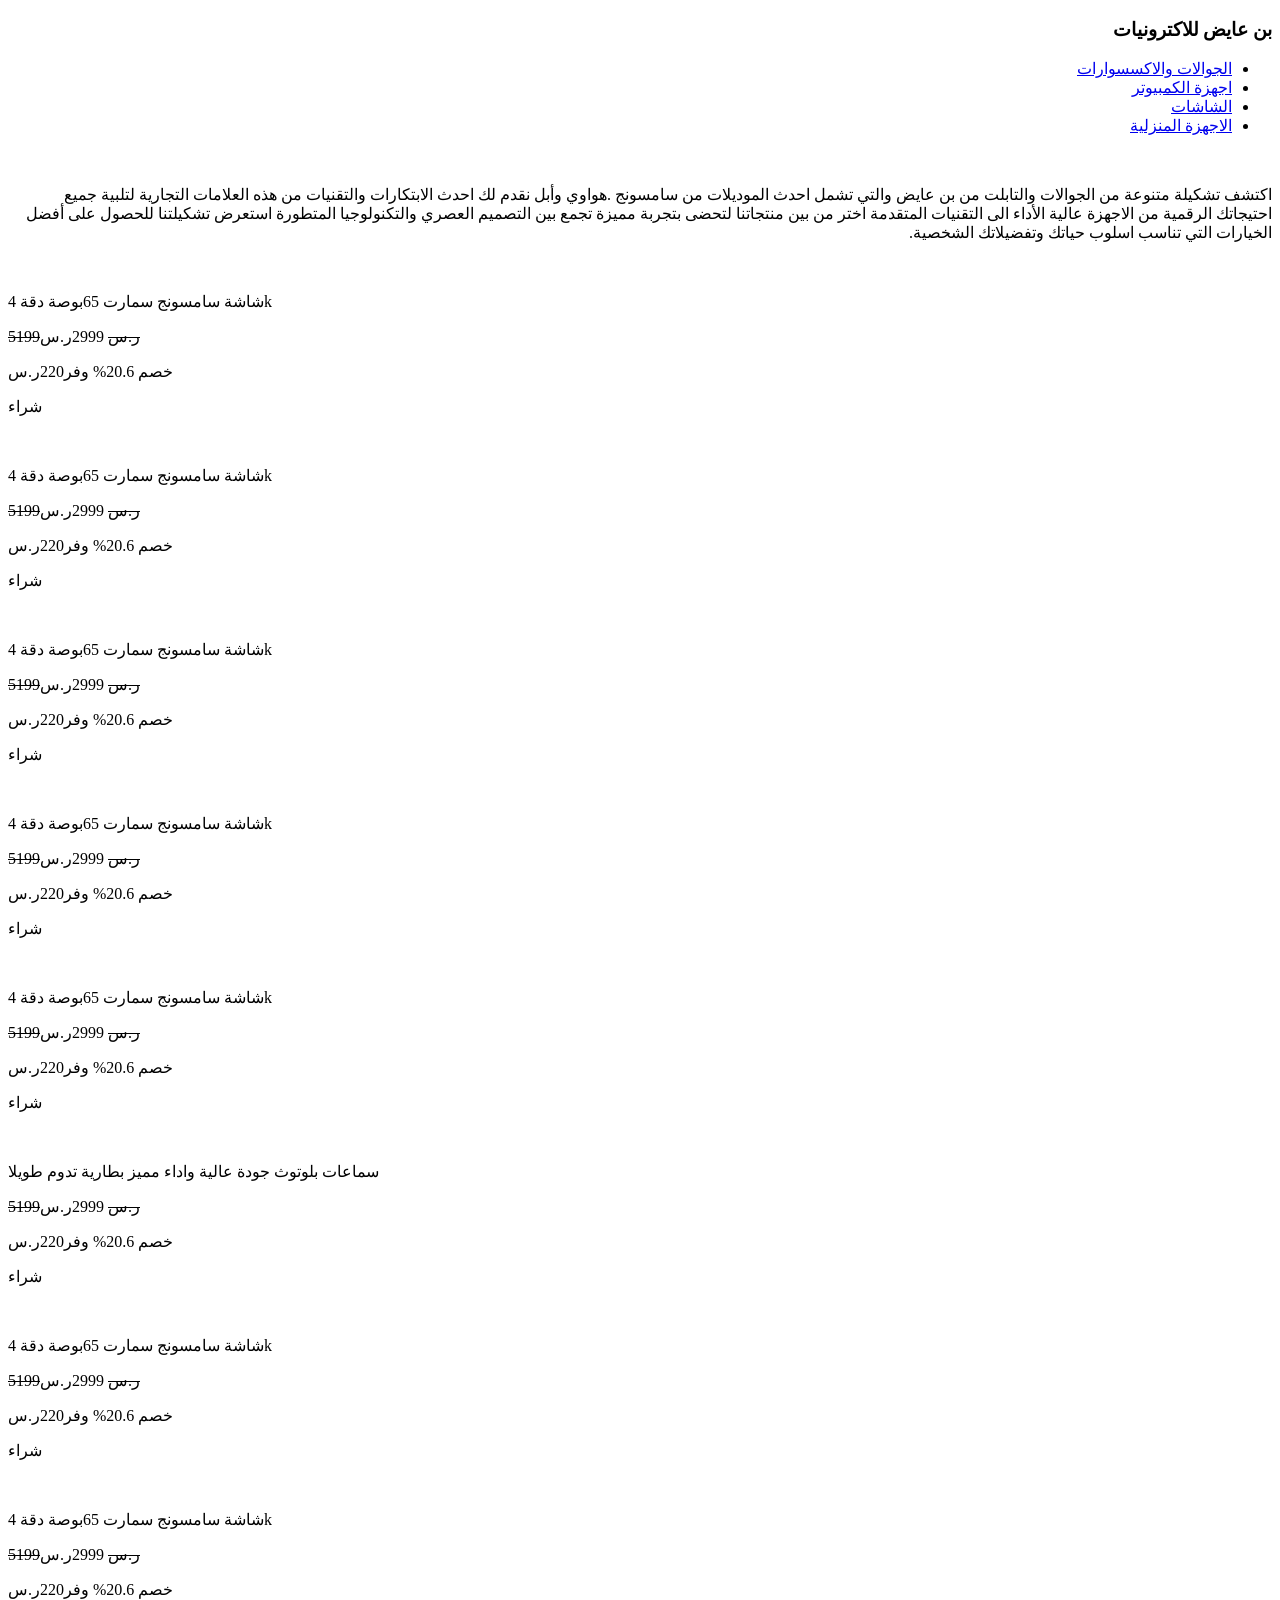
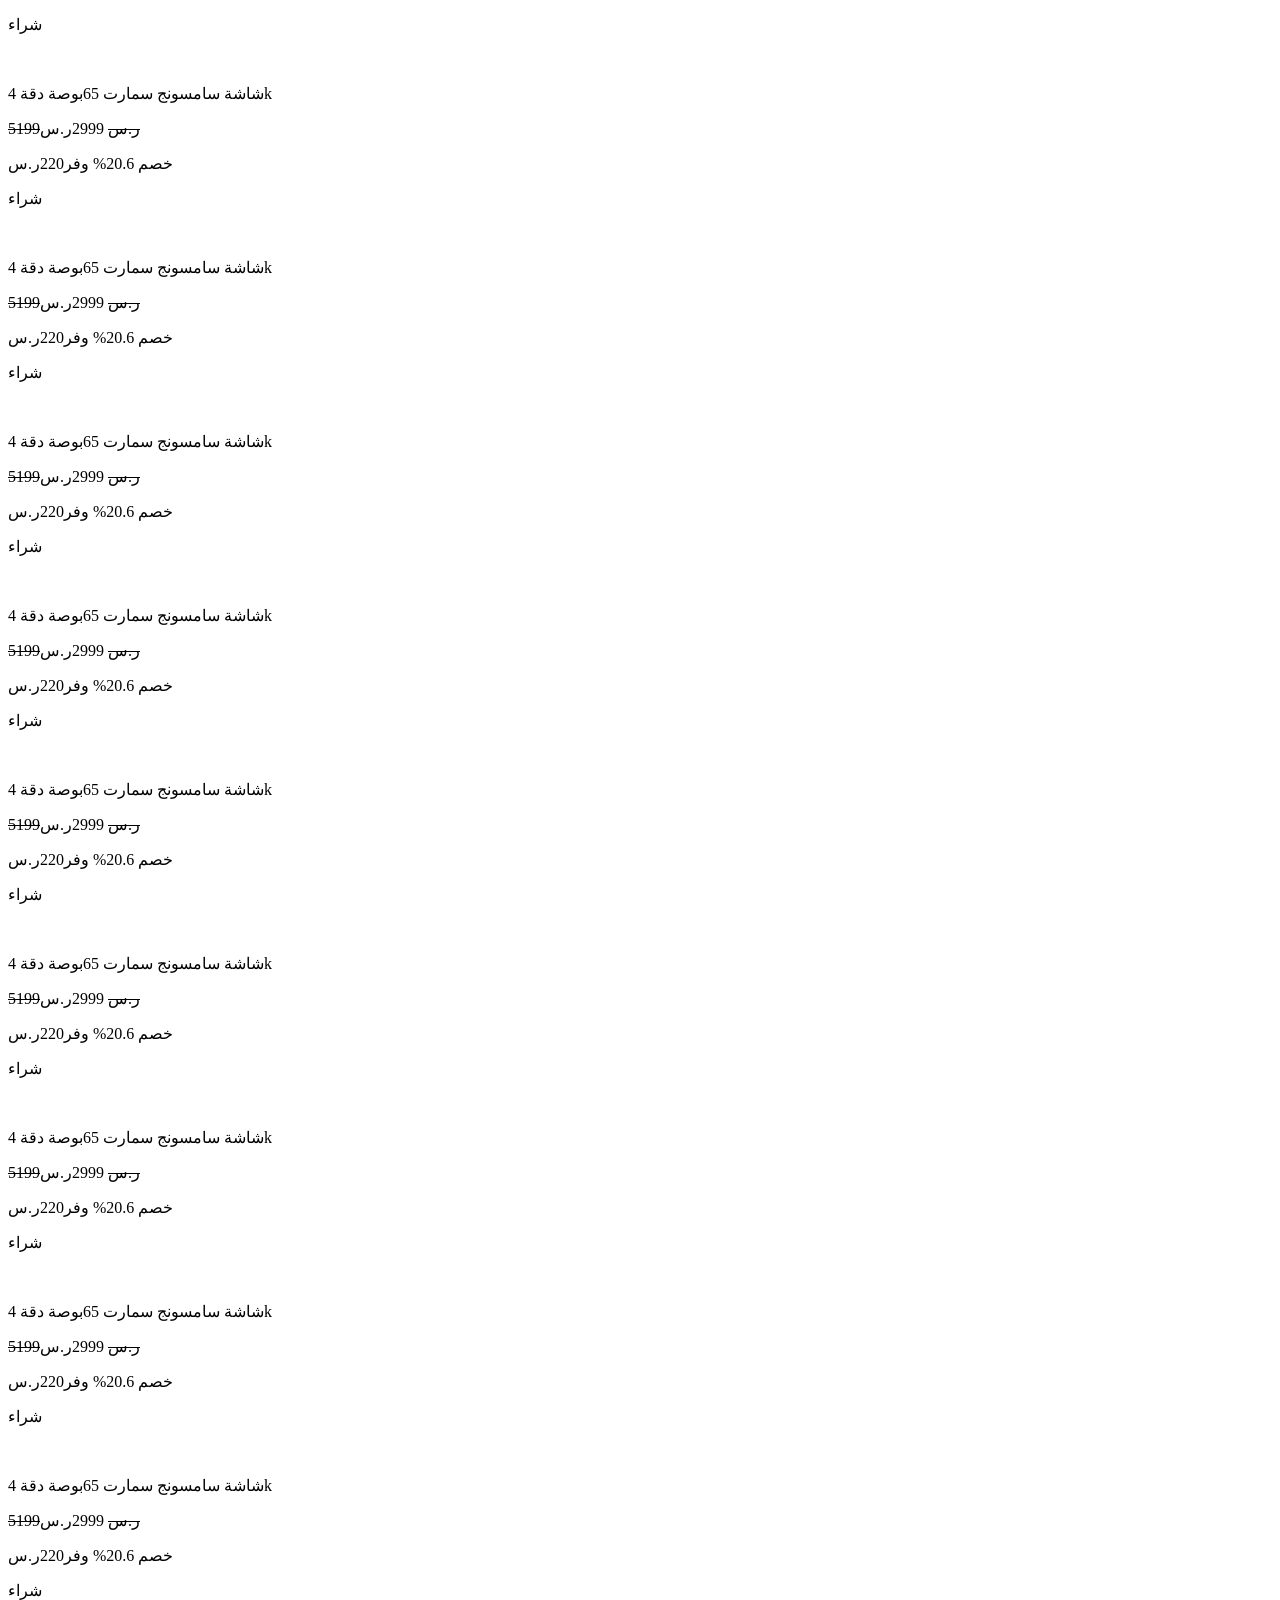
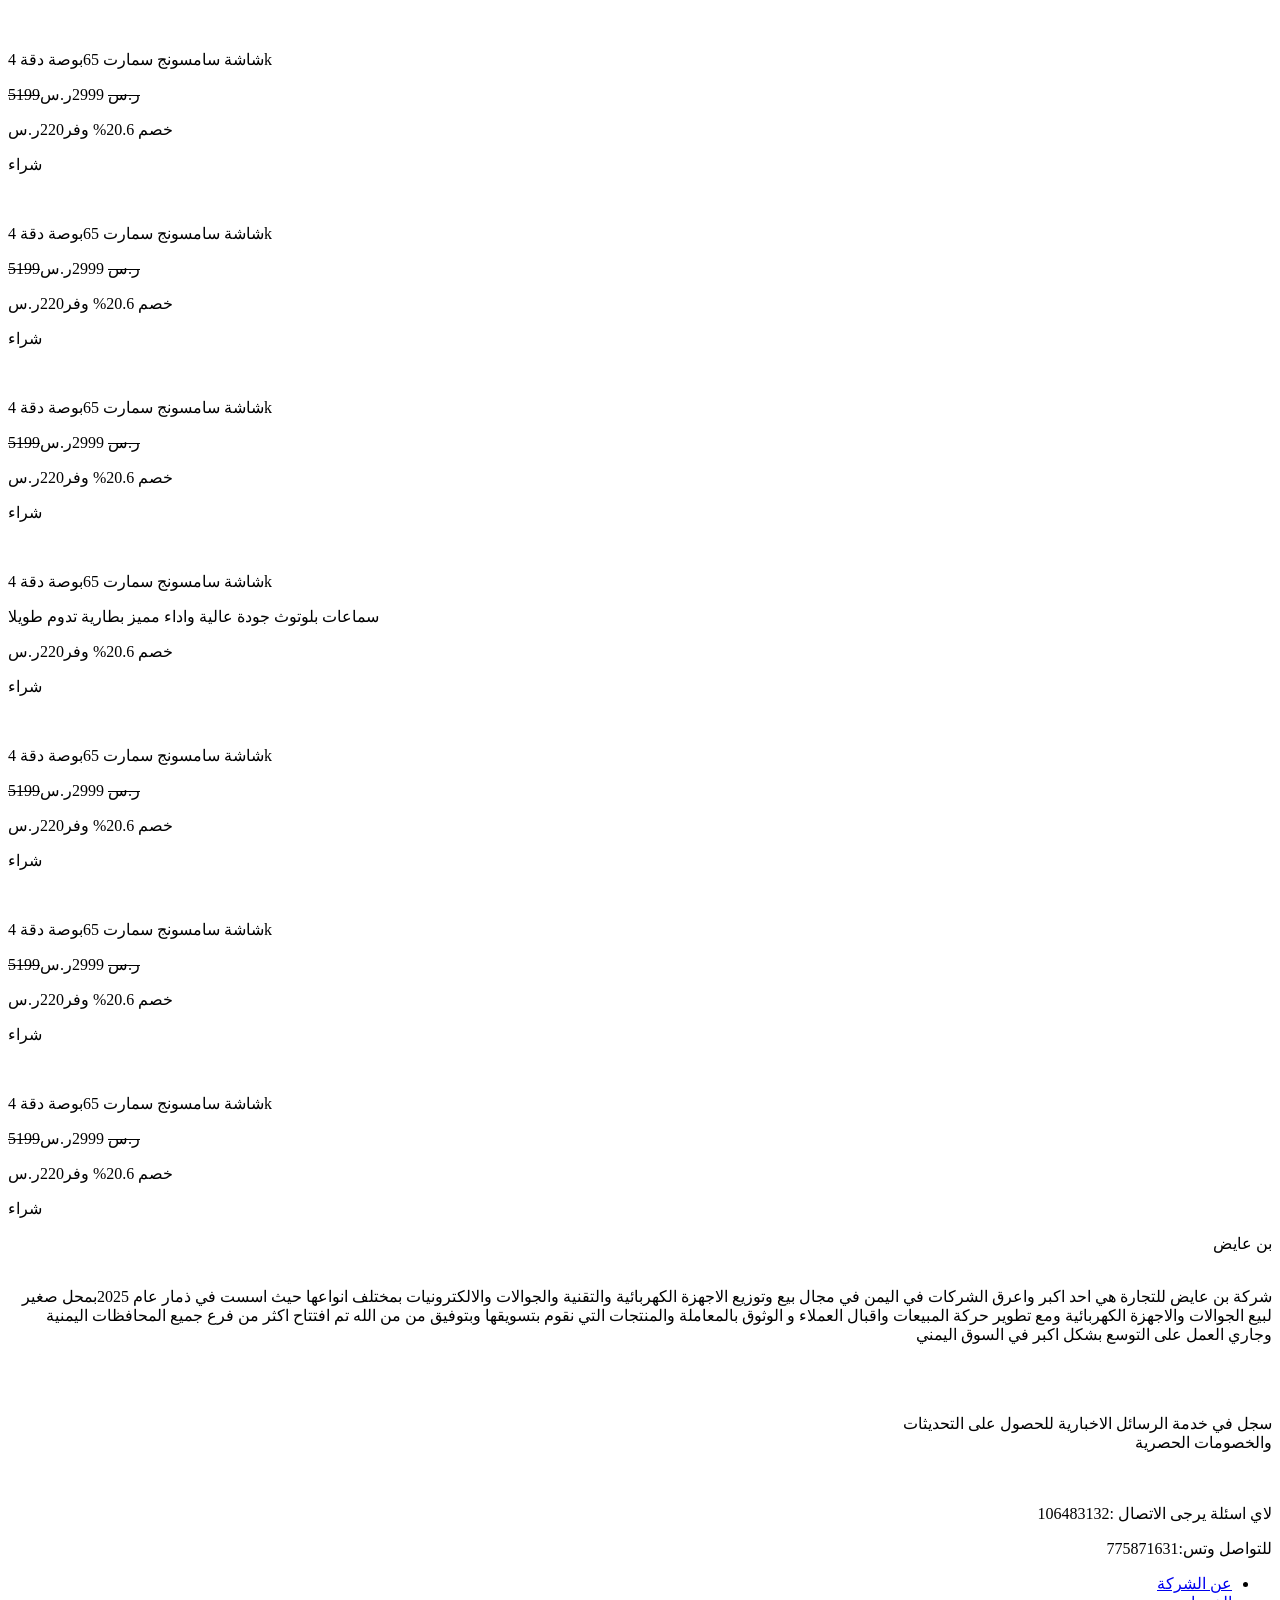
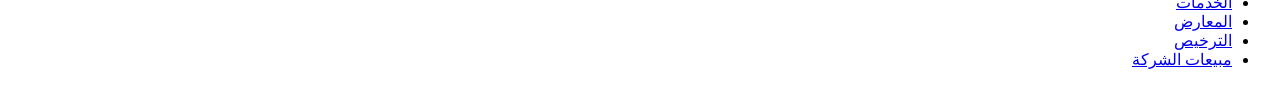
==== accessories.html @ 2f83441c "Add files via upload" ====
<!DOCTYPE html>
<html lang="en">
<head>
    <meta charset="UTF-8">
    <meta name="viewport" content="width=device-width, initial-scale=1.0">
    <title>Document</title>
    <link rel="stylesheet" href="style.css">
</head>
<body>
    <div class="mine_menu" dir="rtl">
        <h3>بن عايض للاكترونيات</h3>
        <Ul>
            <LI><a href="index.html">الجوالات والاكسسوارات</a></LI>
            <LI><a href="computers.html">اجهزة الكمبيوتر</a></LI>
            <LI><a href="accessories.html">الشاشات</a></LI>
            <LI><a href="house_tool.html">الاجهزة المنزلية</a></LI>
        </Ul>
    </div>
    <div class="picture_in_beginning">
        <img src="images//tv/TV_mine.webp" alt="">
    </div>
    <div class="page_description" dir="rtl">
        <p>اكتشف تشكيلة متنوعة من الجوالات والتابلت من بن عايض والتي تشمل احدث الموديلات من سامسونج 
            .هواوي وأبل نقدم لك احدث الابتكارات والتقنيات من هذه العلامات التجارية لتلبية جميع احتيجاتك الرقمية 
            من الاجهزة عالية الأداء الى التقنيات المتقدمة اختر من بين منتجاتنا لتحضى بتجربة مميزة تجمع بين 
            التصميم العصري والتكنولوجيا المتطورة استعرض تشكيلتنا للحصول على أفضل الخيارات التي تناسب اسلوب 
            حياتك وتفضيلاتك الشخصية.
        </p>
    </div> 
    <div class="photo_container">
        <div class="div_of_picture">                
           <img src="images//tv/Tv24.webp" alt="">
           <div class="div_of_product_description">
            <p> شاشة سامسونج سمارت 65بوصة دقة 4k</p>
           </div>
           <div class="div_of_cost">
            <p><del>5199ر.س</del> 2999ر.س</p>
               <div class="div_of_discount">
                   <p>خصم 20.6%  وفر220ر.س</p>
               </div>
           </div>
           <div class="div_of_buy">
               <p>شراء</p>
           </div>
        </div>
        <div class="div_of_picture">                
           <img src="images//tv/Tv3.webp" alt="">
           <div class="div_of_product_description">
            <p> شاشة سامسونج سمارت 65بوصة دقة 4k</p>
           </div>
           <div class="div_of_cost">
            <p><del>5199ر.س</del> 2999ر.س</p>
               <div class="div_of_discount">
                   <p>خصم 20.6%  وفر220ر.س</p>
               </div>
           </div>
           <div class="div_of_buy">
               <p>شراء</p>
           </div>
        </div>
        <div class="div_of_picture">               
           <img src="images//tv/Tv8.webp" alt="">
           <div class="div_of_product_description">
            <p> شاشة سامسونج سمارت 65بوصة دقة 4k</p>
           </div>
           <div class="div_of_cost">
            <p><del>5199ر.س</del> 2999ر.س</p>
               <div class="div_of_discount">
                   <p>خصم 20.6%  وفر220ر.س</p>
               </div>
           </div>
           <div class="div_of_buy">
               <p>شراء</p>
           </div>
        </div>
        <div class="div_of_picture">            
           <img src="images//tv/Tv5.webp" alt="">
           <div class="div_of_product_description">
            <p> شاشة سامسونج سمارت 65بوصة دقة 4k</p>
           </div>
           <div class="div_of_cost">
            <p><del>5199ر.س</del> 2999ر.س</p>
               <div class="div_of_discount">
                   <p>خصم 20.6%  وفر220ر.س</p>
               </div>
           </div>
           <div class="div_of_buy">
               <p>شراء</p>
           </div>
        </div>
   </div>
   <div class="photo_container">
    <div class="div_of_picture">                
       <img src="images//tv/Tv6.webp" alt="">
       <div class="div_of_product_description">
        <p> شاشة سامسونج سمارت 65بوصة دقة 4k</p>
       </div>
       <div class="div_of_cost">
        <p><del>5199ر.س</del> 2999ر.س</p>
           <div class="div_of_discount">
               <p>خصم 20.6%  وفر220ر.س</p>
           </div>
       </div>
       <div class="div_of_buy">
           <p>شراء</p>
       </div>
    </div>
    <div class="div_of_picture">                
       <img src="images//tv/Tv7.webp" alt="">
       <div class="div_of_product_description">
        <p>سماعات بلوتوث جودة عالية واداء مميز بطارية تدوم طويلا</p>
       </div>
       <div class="div_of_cost">
        <p><del>5199ر.س</del> 2999ر.س</p>
           <div class="div_of_discount">
               <p>خصم 20.6%  وفر220ر.س</p>
           </div>
       </div>
       <div class="div_of_buy">
           <p>شراء</p>
       </div>
    </div>
    <div class="div_of_picture">               
       <img src="images//tv/Tv8.webp" alt="">
       <div class="div_of_product_description">
        <p> شاشة سامسونج سمارت 65بوصة دقة 4k</p>
       </div>
       <div class="div_of_cost">
        <p><del>5199ر.س</del> 2999ر.س</p>
           <div class="div_of_discount">
               <p>خصم 20.6%  وفر220ر.س</p>
           </div>
       </div>
       <div class="div_of_buy">
           <p>شراء</p>
       </div>
    </div>
    <div class="div_of_picture">            
       <img src="images//tv/Tv9.webp" alt="">
       <div class="div_of_product_description">
        <p> شاشة سامسونج سمارت 65بوصة دقة 4k</p>
       </div>
       <div class="div_of_cost">
        <p><del>5199ر.س</del> 2999ر.س</p>
           <div class="div_of_discount">
               <p>خصم 20.6%  وفر220ر.س</p>
           </div>
       </div>
       <div class="div_of_buy">
           <p>شراء</p>
       </div>
    </div>
</div>
    <div class="photo_container">
        <div class="div_of_picture">                
           <img src="images//tv/Tv10.webp" alt="">
           <div class="div_of_product_description">
            <p> شاشة سامسونج سمارت 65بوصة دقة 4k</p>
           </div>
           <div class="div_of_cost">
            <p><del>5199ر.س</del> 2999ر.س</p>
               <div class="div_of_discount">
                   <p>خصم 20.6%  وفر220ر.س</p>
               </div>
           </div>
           <div class="div_of_buy">
               <p>شراء</p>
           </div>
        </div>
        <div class="div_of_picture">                
           <img src="images//tv/Tv11.webp" alt="">
           <div class="div_of_product_description">
            <p> شاشة سامسونج سمارت 65بوصة دقة 4k</p>
           </div>
           <div class="div_of_cost">
            <p><del>5199ر.س</del> 2999ر.س</p>
               <div class="div_of_discount">
                   <p>خصم 20.6%  وفر220ر.س</p>
               </div>
           </div>
           <div class="div_of_buy">
               <p>شراء</p>
           </div>
        </div>
        <div class="div_of_picture">               
           <img src="images//tv/Tv12.webp" alt="">
           <div class="div_of_product_description">
            <p> شاشة سامسونج سمارت 65بوصة دقة 4k</p>
           </div>
           <div class="div_of_cost">
            <p><del>5199ر.س</del> 2999ر.س</p>
               <div class="div_of_discount">
                   <p>خصم 20.6%  وفر220ر.س</p>
               </div>
           </div>
           <div class="div_of_buy">
               <p>شراء</p>
           </div>
        </div>
        <div class="div_of_picture">            
           <img src="images//tv/Tv13.webp" alt="">
           <div class="div_of_product_description">
            <p> شاشة سامسونج سمارت 65بوصة دقة 4k</p>
           </div>
           <div class="div_of_cost">
            <p><del>5199ر.س</del> 2999ر.س</p>
               <div class="div_of_discount">
                   <p>خصم 20.6%  وفر220ر.س</p>
               </div>
           </div>
           <div class="div_of_buy">
               <p>شراء</p>
           </div>
        </div>
   </div> 
   <div class="photo_container">
    <div class="div_of_picture">                
       <img src="images//tv/Tv24.webp" alt="">
       <div class="div_of_product_description">
        <p> شاشة سامسونج سمارت 65بوصة دقة 4k</p>
       </div>
       <div class="div_of_cost">
        <p><del>5199ر.س</del> 2999ر.س</p>
           <div class="div_of_discount">
               <p>خصم 20.6%  وفر220ر.س</p>
           </div>
       </div>
       <div class="div_of_buy">
           <p>شراء</p>
       </div>
    </div>
    <div class="div_of_picture">                
       <img src="images//tv/Tv14.webp" alt="">
       <div class="div_of_product_description">
        <p> شاشة سامسونج سمارت 65بوصة دقة 4k</p>
       </div>
       <div class="div_of_cost">
        <p><del>5199ر.س</del> 2999ر.س</p>
           <div class="div_of_discount">
               <p>خصم 20.6%  وفر220ر.س</p>
           </div>
       </div>
       <div class="div_of_buy">
           <p>شراء</p>
       </div>
    </div>
    <div class="div_of_picture">               
       <img src="images//tv/Tv15.webp" alt="">
       <div class="div_of_product_description">
        <p> شاشة سامسونج سمارت 65بوصة دقة 4k</p>
       </div>
       <div class="div_of_cost">
        <p><del>5199ر.س</del> 2999ر.س</p>
           <div class="div_of_discount">
               <p>خصم 20.6%  وفر220ر.س</p>
           </div>
       </div>
       <div class="div_of_buy">
           <p>شراء</p>
       </div>
    </div>
    <div class="div_of_picture">            
       <img src="images//tv/Tv16.webp" alt="">
       <div class="div_of_product_description">
        <p> شاشة سامسونج سمارت 65بوصة دقة 4k</p>
       </div>
       <div class="div_of_cost">
        <p><del>5199ر.س</del> 2999ر.س</p>
           <div class="div_of_discount">
               <p>خصم 20.6%  وفر220ر.س</p>
           </div>
       </div>
       <div class="div_of_buy">
           <p>شراء</p>
       </div>
    </div>
</div> 
<div class="photo_container">
    <div class="div_of_picture">                
       <img src="images//tv/Tv17.webp" alt="">
       <div class="div_of_product_description">
        <p> شاشة سامسونج سمارت 65بوصة دقة 4k</p>
       </div>
       <div class="div_of_cost">
        <p><del>5199ر.س</del> 2999ر.س</p>
           <div class="div_of_discount">
               <p>خصم 20.6%  وفر220ر.س</p>
           </div>
       </div>
       <div class="div_of_buy">
           <p>شراء</p>
       </div>
    </div>
    <div class="div_of_picture">                
       <img src="images//tv/Tv18.webp" alt="">
       <div class="div_of_product_description">
        <p> شاشة سامسونج سمارت 65بوصة دقة 4k</p>
       </div>
       <div class="div_of_cost">
        <p><del>5199ر.س</del> 2999ر.س</p>
           <div class="div_of_discount">
               <p>خصم 20.6%  وفر220ر.س</p>
           </div>
       </div>
       <div class="div_of_buy">
           <p>شراء</p>
       </div>
    </div>
    <div class="div_of_picture">               
       <img src="images//tv/Tv19.webp" alt="">
       <div class="div_of_product_description">
        <p> شاشة سامسونج سمارت 65بوصة دقة 4k</p>
       </div>
       <div class="div_of_cost">
        <p><del>5199ر.س</del> 2999ر.س</p>
        <div class="div_of_discount">
            <p>خصم 20.6%  وفر220ر.س</p>
        </div>
       </div>
       <div class="div_of_buy">
           <p>شراء</p>
       </div>
    </div>
    <div class="div_of_picture">            
       <img src="images//tv/Tv20.webp" alt="">
       <div class="div_of_product_description">
        <p> شاشة سامسونج سمارت 65بوصة دقة 4k</p>
       </div>
       <div class="div_of_cost">
        <p><del>5199ر.س</del> 2999ر.س</p>
           <div class="div_of_discount">
               <p>خصم 20.6%  وفر220ر.س</p>
           </div>
       </div>
       <div class="div_of_buy">
           <p>شراء</p>
       </div>
    </div>
</div>
<div class="photo_container">
    <div class="div_of_picture">                
       <img src="images//tv/Tv21.webp" alt="">
       <div class="div_of_product_description">
        <p> شاشة سامسونج سمارت 65بوصة دقة 4k</p>
       </div>
       <div class="div_of_cost">
        <p>سماعات بلوتوث جودة عالية واداء مميز بطارية تدوم طويلا</p>
           <div class="div_of_discount">
               <p>خصم 20.6%  وفر220ر.س</p>
           </div>
       </div>
       <div class="div_of_buy">
           <p>شراء</p>
       </div>
    </div>
    <div class="div_of_picture">                
       <img src="images//tv/Tv22.webp" alt="">
       <div class="div_of_product_description">
        <p> شاشة سامسونج سمارت 65بوصة دقة 4k</p>
       </div>
       <div class="div_of_cost">
        <p><del>5199ر.س</del> 2999ر.س</p>
           <div class="div_of_discount">
               <p>خصم 20.6%  وفر220ر.س</p>
           </div>
       </div>
       <div class="div_of_buy">
           <p>شراء</p>
       </div>
    </div>
    <div class="div_of_picture">               
       <img src="images//tv/Tv23.webp" alt="">
       <div class="div_of_product_description">
        <p> شاشة سامسونج سمارت 65بوصة دقة 4k</p>
       </div>
       <div class="div_of_cost">
        <p><del>5199ر.س</del> 2999ر.س</p>
           <div class="div_of_discount">
               <p>خصم 20.6%  وفر220ر.س</p>
           </div>
       </div>
       <div class="div_of_buy">
           <p>شراء</p>
       </div>
    </div>
    <div class="div_of_picture">            
       <img src="images//tv/Tv24.webp" alt="">
       <div class="div_of_product_description">
        <p> شاشة سامسونج سمارت 65بوصة دقة 4k</p>
       </div>
       <div class="div_of_cost">
        <p><del>5199ر.س</del> 2999ر.س</p>
           <div class="div_of_discount">
               <p>خصم 20.6%  وفر220ر.س</p>
           </div>
       </div>
       <div class="div_of_buy">
           <p>شراء</p>
       </div>
    </div>
</div> 
<div class="End_div_about" dir="rtl">
    <div class="end_div">
        <p>بن عايض</p>
        <p><br> شركة بن عايض للتجارة هي احد اكبر واعرق الشركات في اليمن في مجال 
        بيع وتوزيع الاجهزة الكهربائية والتقنية والجوالات والالكترونيات بمختلف انواعها حيث اسست في ذمار عام 2025بمحل صغير
    لبيع الجوالات والاجهزة الكهربائية  ومع تطوير حركة المبيعات واقبال العملاء و الوثوق بالمعاملة والمنتجات التي نقوم بتسويقها وبتوفيق من 
    من الله تم افتتاح اكثر من فرع جميع المحافظات اليمنية وجاري العمل على التوسع بشكل اكبر في السوق اليمني </p>
    </div>
    <div class="end_div">
        <p><br><br><br>سجل في خدمة الرسائل الاخبارية للحصول على التحديثات <br>والخصومات الحصرية</p>
        <p><br><br> لاي اسئلة يرجى الاتصال :106483132</p>
        <p>للتواصل وتس:775871631</p>
    </div>
    
        </div>
        <div class="end_menu" dir="rtl">
            <Ul>
                <LI><a href="2">عن الشركة</a></LI>
                <LI><a href="3">الخدمات</a></LI>
                <LI><a href="4">المعارض</a></LI>
                <LI><a href="5">الترخيص</a></LI>
                <LI><a href="5">مبيعات الشركة</a></LI>
            </Ul>
        </div> 
</body>
</html>
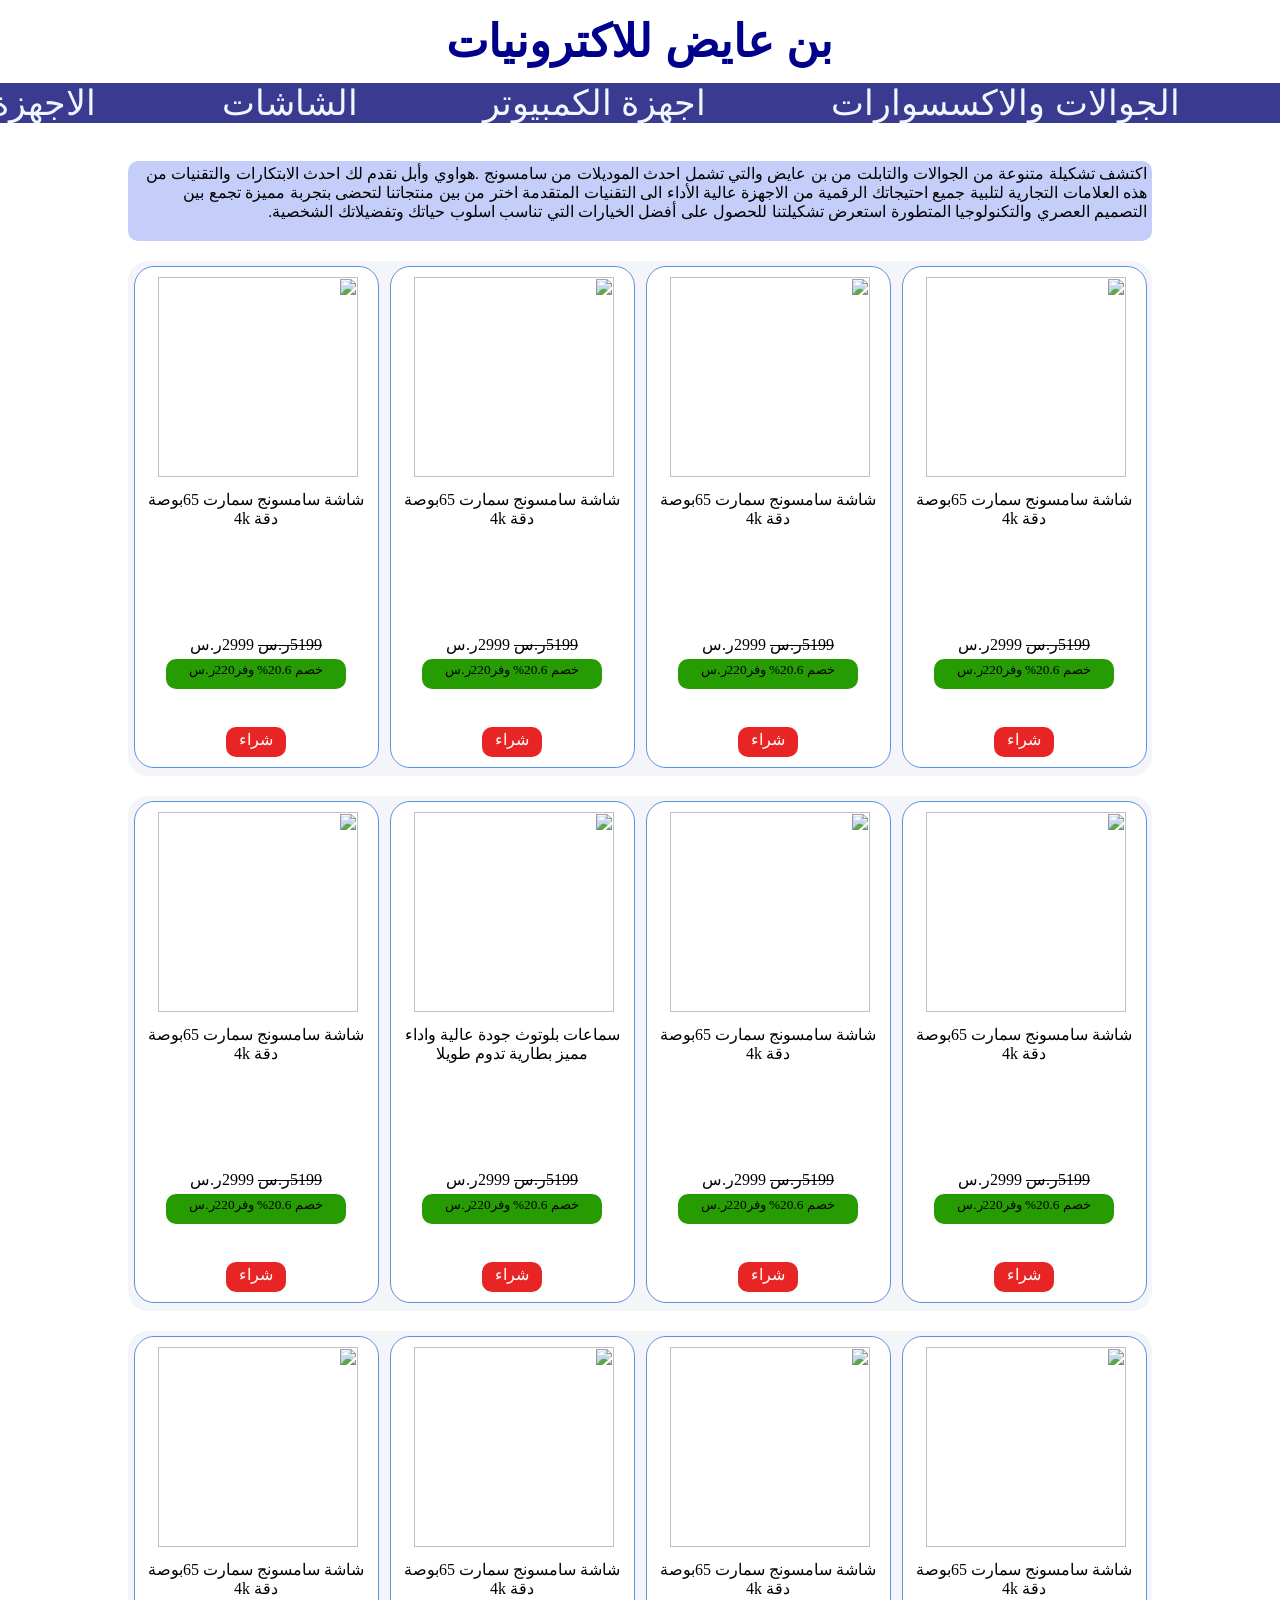
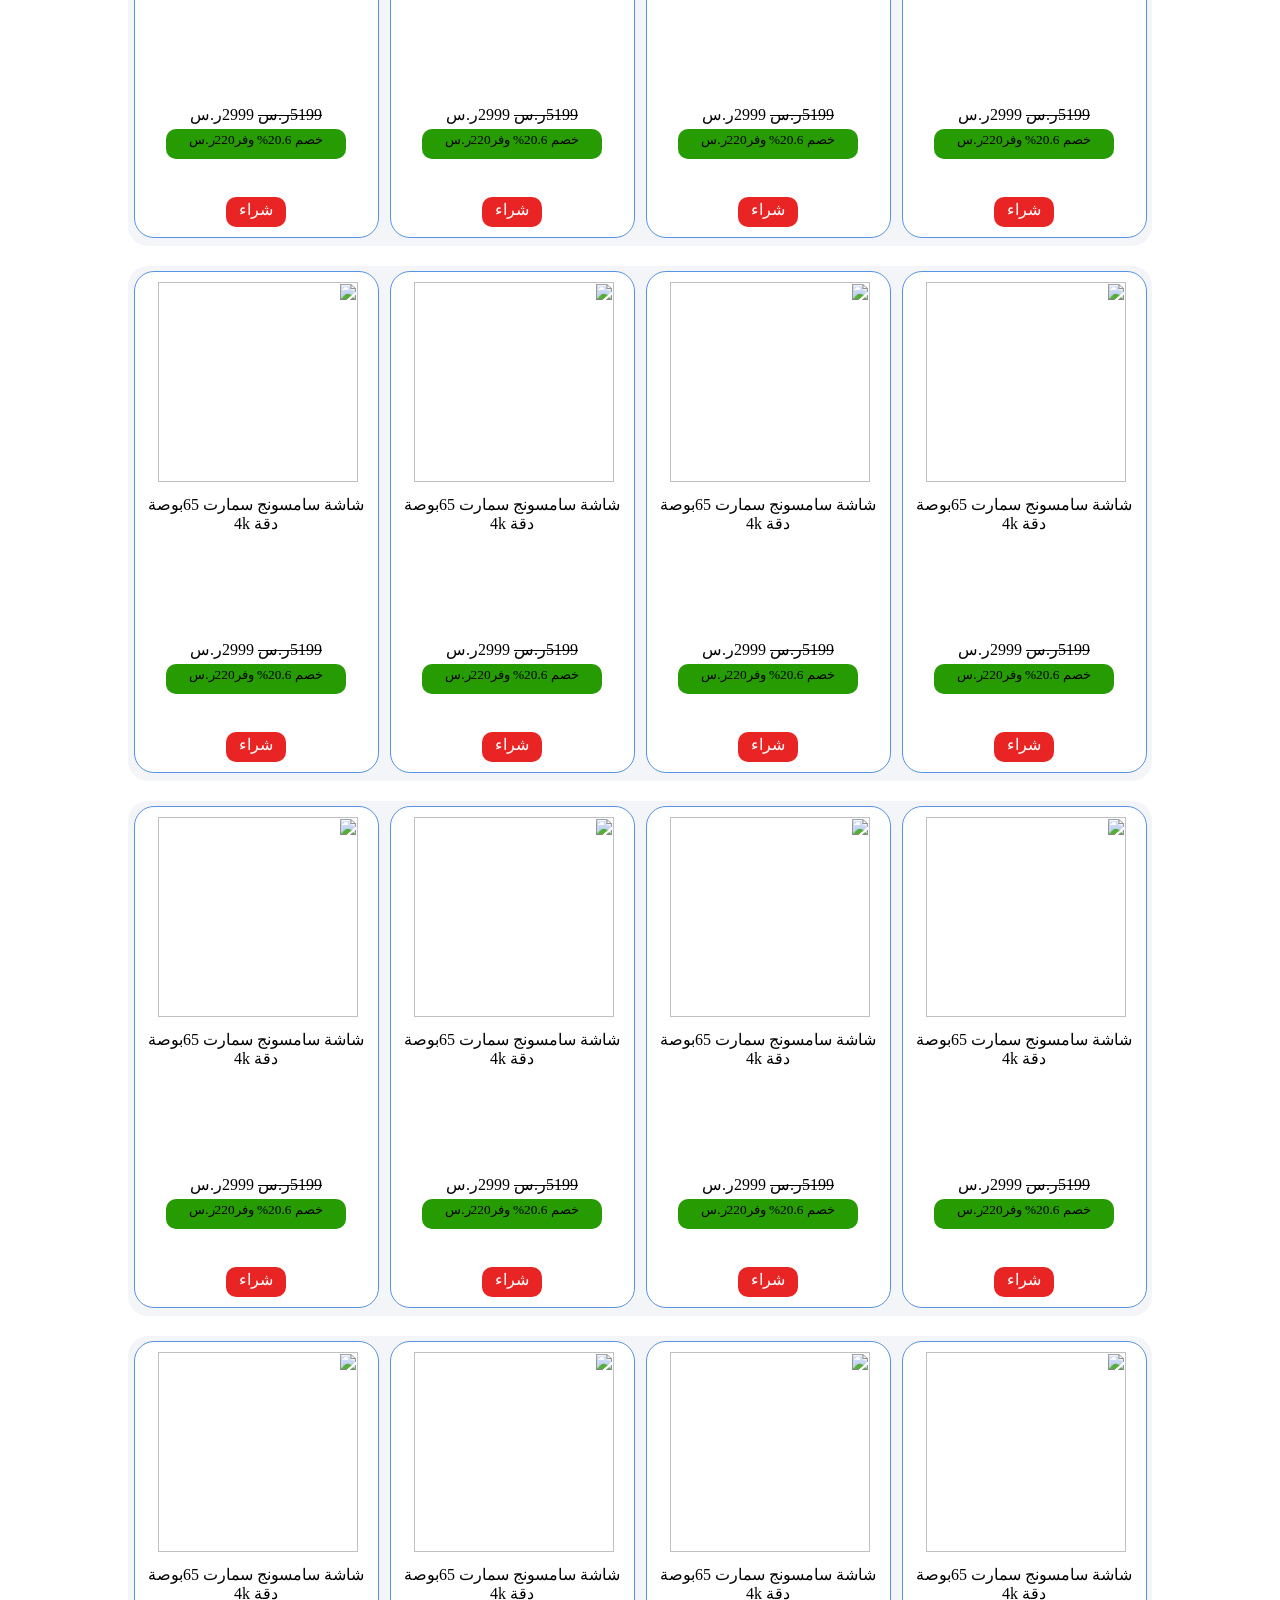
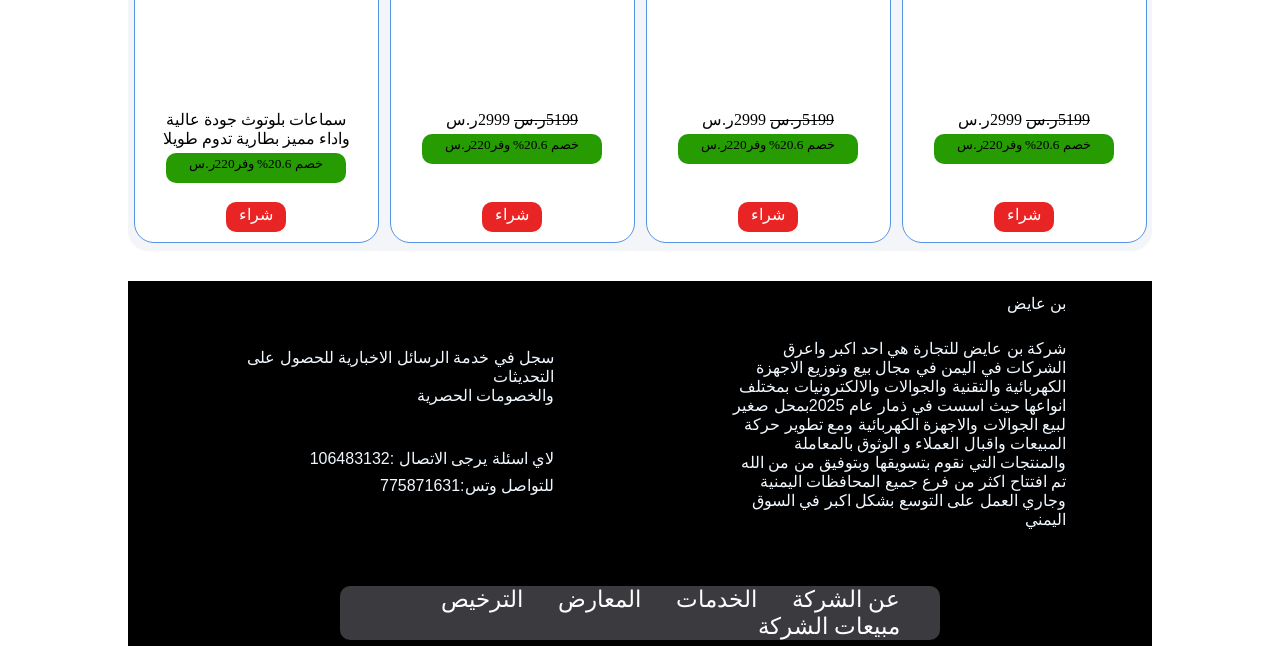
==== commit c4545cf0: "Add files via upload" ====
--- a/accessories.html
+++ b/accessories.html
@@ -4,7 +4,7 @@
     <meta charset="UTF-8">
     <meta name="viewport" content="width=device-width, initial-scale=1.0">
     <title>Document</title>
-    <link rel="stylesheet" href="style.css">
+    <link rel="stylesheet" href="Style.css">
 </head>
 <body>
     <div class="mine_menu" dir="rtl">
--- a/Style.css
+++ b/Style.css
@@ -0,0 +1,159 @@
+body{
+    background-color: white;
+    margin: 0;
+    font-family: 'Franklin Gothic Medium', 'Arial Narrow', Arial, sans-serif;
+    font-size: large;   
+}
+.mine_menu{
+    height: 150px;
+    width: 100%;
+    margin: -30px auto;
+}
+h3{
+    text-align: center;
+    color:darkblue;
+    font-size: 45px;
+   
+}
+.mine_menu ul{
+    margin: -30px auto;
+    background-color:rgb(58, 58, 145);
+    width: max-content;
+}
+.mine_menu ul li{
+    color: rgb(255, 255, 255);
+    font-size: 35px;
+    display: inline;
+    margin: 60px;
+    
+}
+.mine_menu ul a{
+    color: aliceblue ;
+    text-decoration: none;
+}
+.picture_in_beginning{
+    width: 1024px;
+    display: flex;
+    margin: 1% auto;
+}
+.page_description{
+    width: 1024px;
+    height: 80px;
+    background-color: rgb(197, 206, 248);
+    border-radius: 10px;
+    margin: 10px auto;
+}
+.page_description p{
+    font-family:'Segoe UI', Roboto, Oxygen, Ubuntu, Cantarell, 'Open Sans', 'Helvetica Neue', sans-serif;
+    font-size: 16px;
+    margin: 5px;
+  padding-top: 3px;
+}
+.photo_container{
+    height: 515px;
+    width: 1024px;
+    display:flex;
+    /*display:grid;
+    grid-template-columns: 1fr 1fr 1fr 1fr;*/
+    margin: 20px  auto;
+    border-radius: 20px;
+   background-color:rgb(244, 245, 248) ;
+}
+.div_of_picture{
+    direction: rtl;
+    width: 243px;
+    height: 500px;
+    margin: 5px auto;
+    border-radius: 20px;
+    background-color: rgb(255, 255, 255); 
+    border: 1px solid rgb(86, 147, 226); 
+    
+}
+.photo_container img{
+    width: 200px;
+    height: 200px;
+    margin: 10px 20px;
+    }
+.div_of_picture p{
+    text-align: center;
+    font-family:'Segoe UI';
+}
+.div_of_product_description{
+    width: 230px;
+    height: 130px;
+    background-color: rgb(255, 255, 255);
+    border-radius: 10px;
+    margin: -5px auto;
+}
+.div_of_cost{
+    width: 200px;
+    height: 75px;
+    background-color: rgb(255, 255, 255);
+    border-radius: 10px;
+    margin: 20px auto;
+}
+.div_of_discount{
+    width: 180px;
+    height: 30px;
+    background-color: rgb(38, 155, 2);
+    border-radius: 10px;
+    margin: 5px auto;
+}
+.div_of_discount p{
+    font-size:10pt;
+}
+.div_of_buy{
+    width: 60px;
+    height: 30px;
+    background-color: rgb(233, 36, 36);
+    border-radius: 10px;
+    margin: 10px auto;
+    text-align: center;
+    font-family:'Segoe UI';
+   color: rgb(255, 255, 255);
+}
+ p{
+    font-family:'Segoe UI', Roboto, Oxygen, Ubuntu, Cantarell, 'Open Sans', 'Helvetica Neue', sans-serif;
+    font-size: 16px;
+    margin: 5px;
+  padding-top: 3px;
+}
+.End_div_about{
+    height: 365px;
+    width: 1024px;
+    display: flex;
+    margin: 30px  auto;
+    display:flex;
+    background-color: black;
+}
+.end_div{
+    width: 350px;
+    height: 200px;
+    background-color: rgb(0, 0, 0);
+    margin: 5px auto;
+    border-radius: 20px;
+}
+.end_div p{
+    color: aliceblue;
+    font-size: 12pt;
+}
+.end_menu{
+    height: 8px;
+    width: 600px;
+    margin: -90px auto;
+}
+.end_menu ul{
+   
+    background-color:rgb(58, 58, 63);
+    border-radius: 10px;
+}
+.end_menu ul li{
+    color: rgb(255, 255, 255);
+    font-size: 17pt;
+    display: inline;
+    margin-left: 30px;
+}
+.end_menu ul a{
+    color: rgb(255, 255, 255) ;
+    text-decoration: none;
+}
